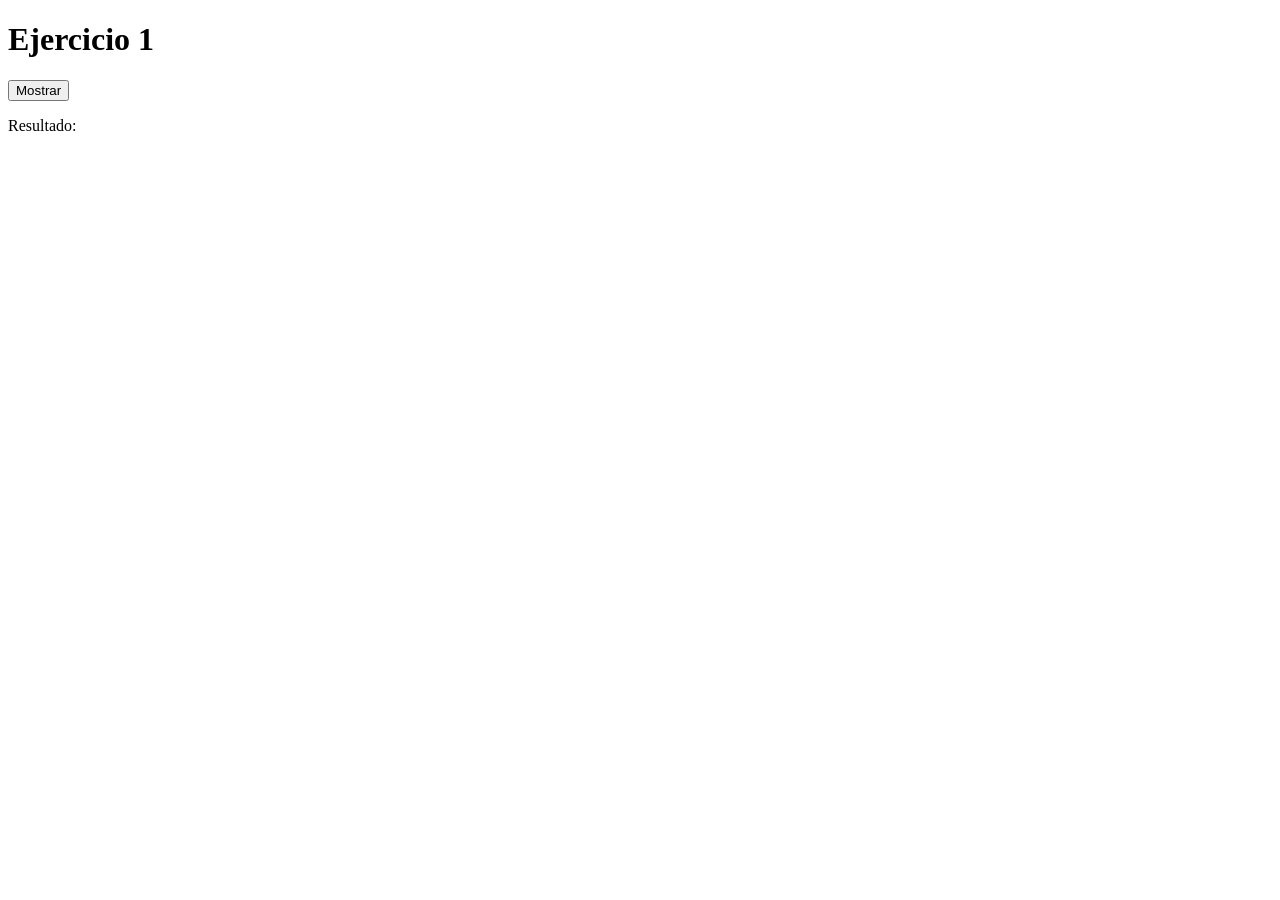
==== TP10/index.html @ f42f5d17 "20-10" ====
<!DOCTYPE html>
<html lang="es">
<head>
    <meta charset="UTF-8">
    <meta http-equiv="X-UA-Compatible" content="IE=edge">
    <meta name="viewport" content="width=device-width, initial-scale=1.0">
    <title>Document</title>
</head>
<body>
    <h1> Ejercicio 1</h1>
    <button id="boton1">Mostrar</button>
    <p id="p1">Resultado: </p>

</body>
<script src="app.js"></script>
</html>
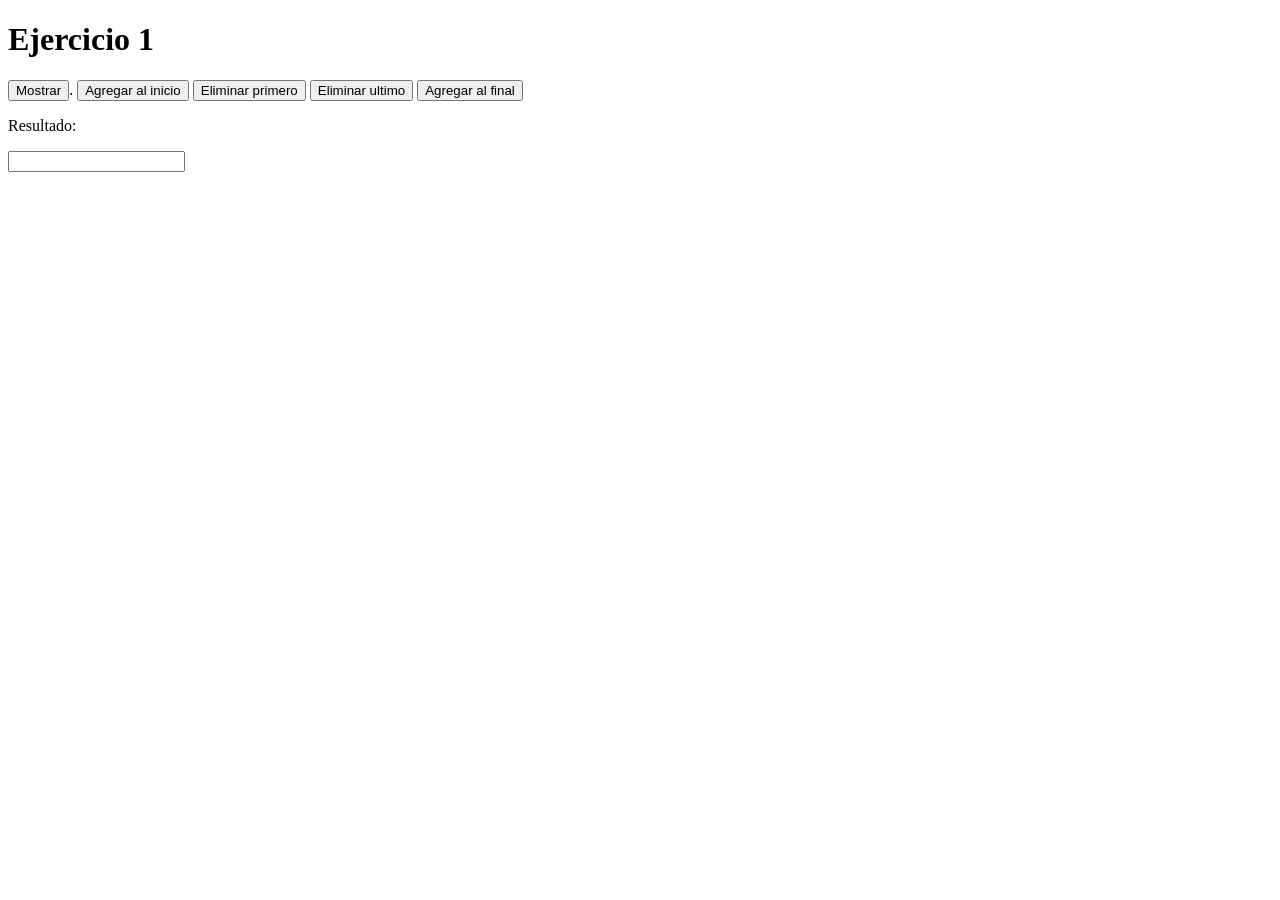
==== commit 28f5f00b: "29/10" ====
--- a/TP10/index.html
+++ b/TP10/index.html
@@ -8,8 +8,15 @@
 </head>
 <body>
     <h1> Ejercicio 1</h1>
-    <button id="boton1">Mostrar</button>
+    <button id="boton1">Mostrar</button>.
+    <button id="boton2">Agregar al inicio</button>
+    <button id="boton3">Eliminar primero</button>
+    <button id="boton4">Eliminar ultimo</button>
+    <button id="boton5">Agregar al final
+    
+    </button>
     <p id="p1">Resultado: </p>
+    <input type="text">
 
 </body>
 <script src="app.js"></script>
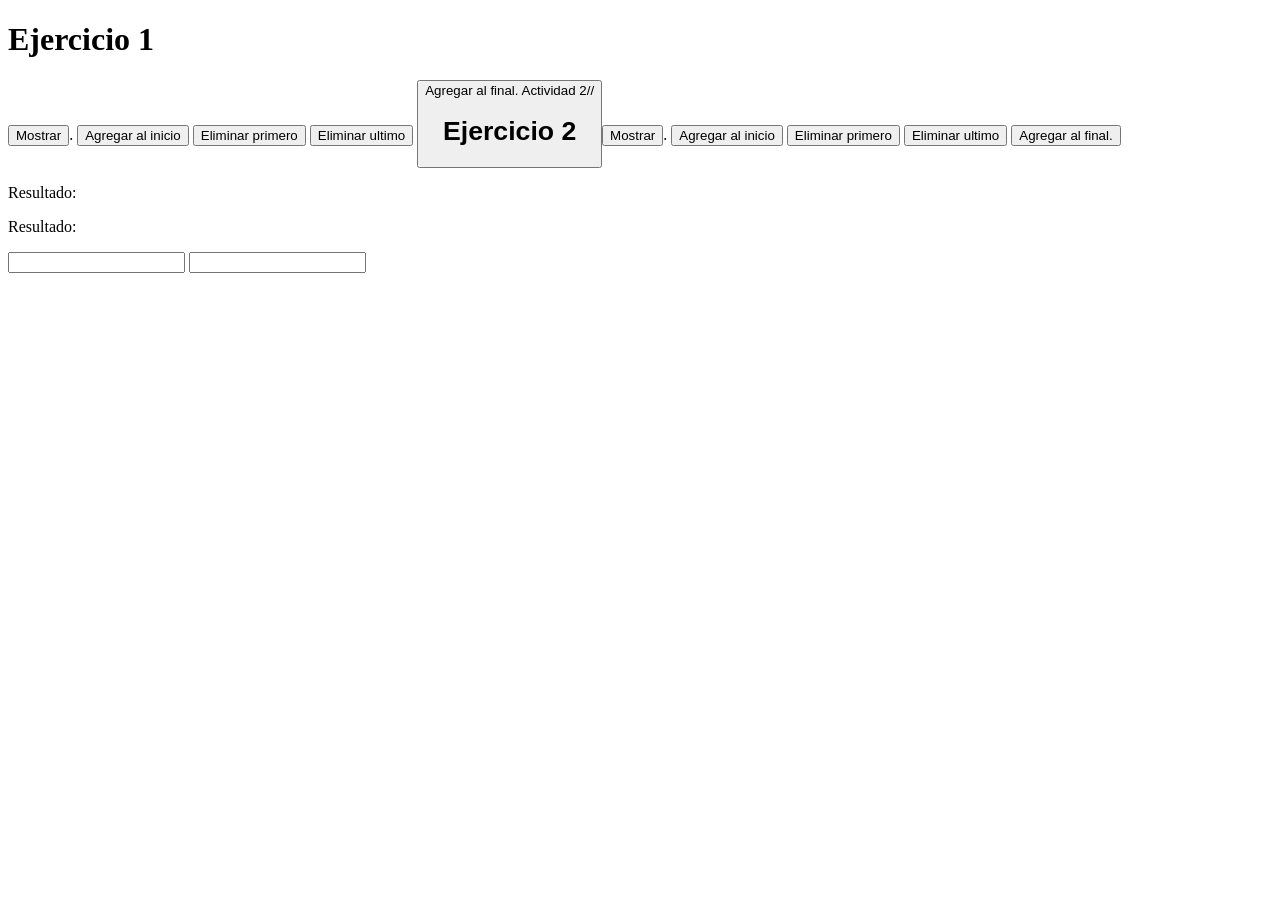
==== commit 523504b7: "03/11" ====
--- a/TP10/index.html
+++ b/TP10/index.html
@@ -12,11 +12,22 @@
     <button id="boton2">Agregar al inicio</button>
     <button id="boton3">Eliminar primero</button>
     <button id="boton4">Eliminar ultimo</button>
-    <button id="boton5">Agregar al final
-    
+    <button id="boton5">Agregar al final.
+
+Actividad 2//
+    <h1> Ejercicio 2</h1>
+    <button id="boton1">Mostrar</button>.
+    <button id="boton2">Agregar al inicio</button>
+    <button id="boton3">Eliminar primero</button>
+    <button id="boton4">Eliminar ultimo</button>
+    <button id="boton5">Agregar al final.
+
+
     </button>
+    <p id="p2">Resultado: </p>
     <p id="p1">Resultado: </p>
-    <input type="text">
+    <input type="text" id="input1">
+    <input type="text" id="input2">
 
 </body>
 <script src="app.js"></script>
